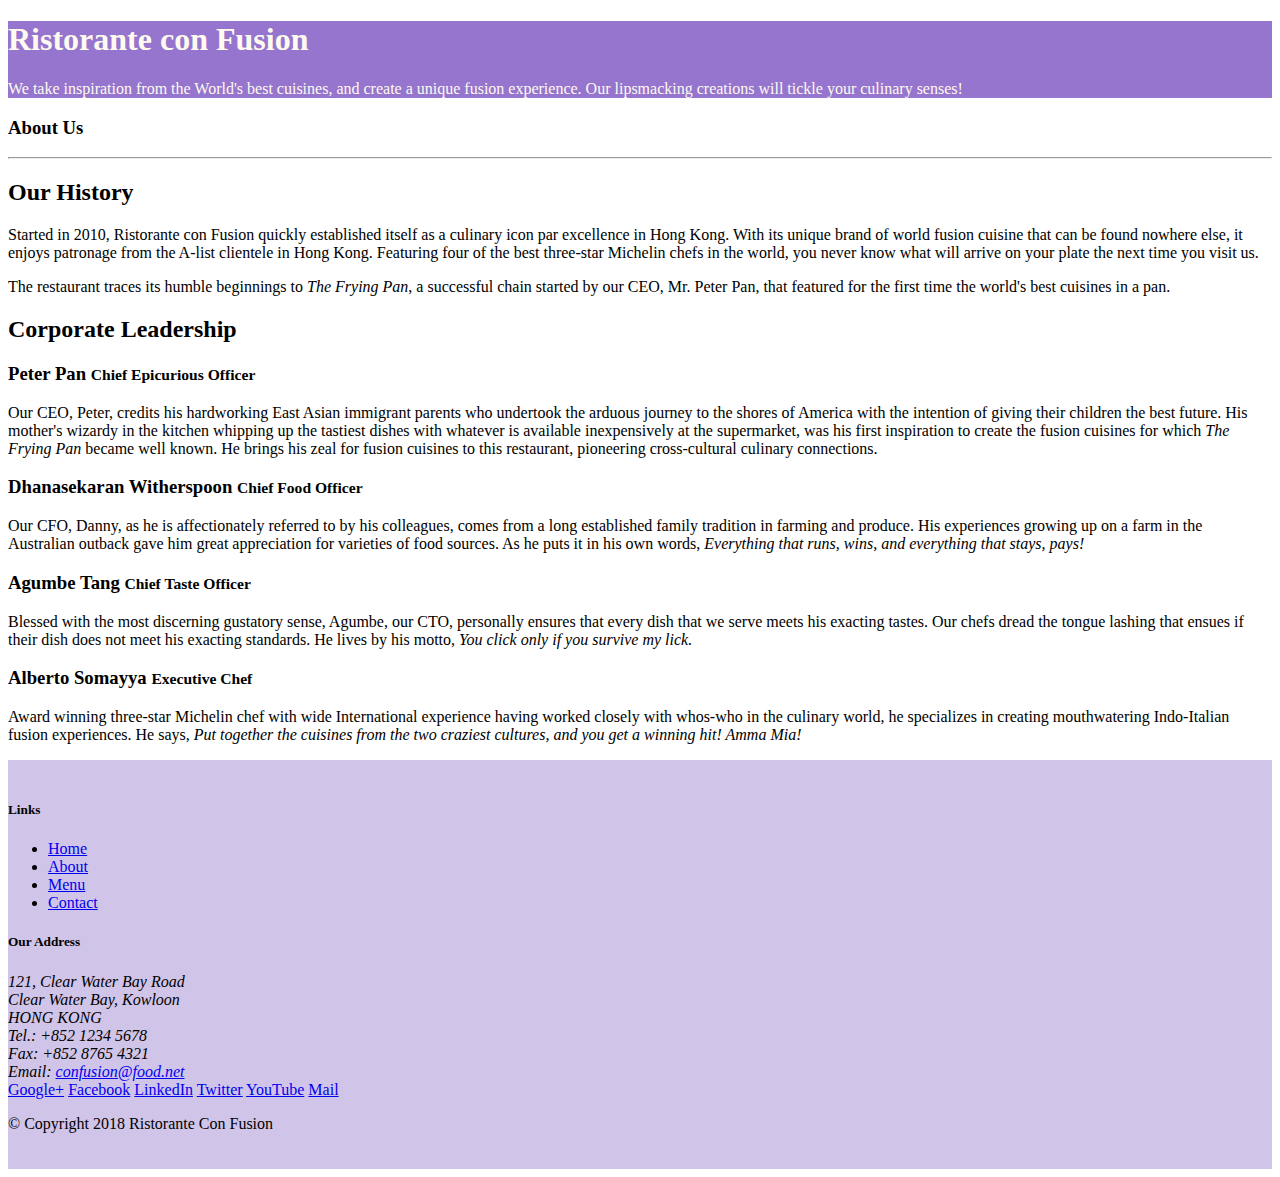
==== Bootstrap4/conFusion/aboutus.html @ 2017319c "aa" ====
<!DOCTYPE html>
<html lang="en">

<head>
     <!-- Required meta tags always come first -->
     <meta charset="utf-8">
     <meta name="viewport" content="width=device-width, initial-scale=1, shrink-to-fit=no">
     <meta http-equiv="x-ua-compatible" content="ie=edge">
 
     <!-- Bootstrap CSS -->
     <link rel="stylesheet" href="node_modules/bootstrap/dist/css/bootstrap.min.css">
     <link rel="stylesheet" href="css/styles.css">
    <title>Ristorante Con Fusion: About Us</title>

</head>

<body>

    <header class="jumbotron">
        <div class="container">
            <div class="row row-header">
                <div class="col-12 col-sm-6">
                    <h1>Ristorante con Fusion</h1>
                    <p>We take inspiration from the World's best cuisines, and create a unique fusion experience. Our lipsmacking creations will tickle your culinary senses!</p>
                </div>
                <div class="col-12 col-sm">
                </div>
            </div>
        </div>
    </header>

    <div class="container">
        <div>
            <div>
               <h3>About Us</h3>
               <hr>
            </div>
        </div>

        <div class="row">
            <div class="col-12 col-sm-6">
                <h2>Our History</h2>
                <p>Started in 2010, Ristorante con Fusion quickly established itself as a culinary icon par excellence in Hong Kong. With its unique brand of world fusion cuisine that can be found nowhere else, it enjoys patronage from the A-list clientele in Hong Kong.  Featuring four of the best three-star Michelin chefs in the world, you never know what will arrive on your plate the next time you visit us.</p>
                <p>The restaurant traces its humble beginnings to <em>The Frying Pan</em>, a successful chain started by our CEO, Mr. Peter Pan, that featured for the first time the world's best cuisines in a pan.</p>
            </div>
            <div>
            </div>
        </div>


        <div >
            <div >
                <h2>Corporate Leadership</h2>
                <h3>Peter Pan <small>Chief Epicurious Officer</small></h3>
                <p class="d-none d-sm-block">Our CEO, Peter, credits his hardworking East Asian immigrant parents who undertook the arduous journey to the shores of America with the intention of giving their children the best future. His mother's wizardy in the kitchen whipping up the tastiest dishes with whatever is available inexpensively at the supermarket, was his first inspiration to create the fusion cuisines for which <em>The Frying Pan</em> became well known. He brings his zeal for fusion cuisines to this restaurant, pioneering cross-cultural culinary connections.</p>
                <h3>Dhanasekaran Witherspoon <small>Chief Food Officer</small></h3>
                <p class="d-none d-sm-block">Our CFO, Danny, as he is affectionately referred to by his colleagues, comes from a long established family tradition in farming and produce. His experiences growing up on a farm in the Australian outback gave him great appreciation for varieties of food sources. As he puts it in his own words, <em>Everything that runs, wins, and everything that stays, pays!</em></p>
                <h3>Agumbe Tang <small>Chief Taste Officer</small></h3>
                <p class="d-none d-sm-block">Blessed with the most discerning gustatory sense, Agumbe, our CTO, personally ensures that every dish that we serve meets his exacting tastes. Our chefs dread the tongue lashing that ensues if their dish does not meet his exacting standards. He lives by his motto, <em>You click only if you survive my lick.</em></p>
                <h3>Alberto Somayya <small>Executive Chef</small></h3>
                <p class="d-none d-sm-block">Award winning three-star Michelin chef with wide International experience having worked closely with whos-who in the culinary world, he specializes in creating mouthwatering Indo-Italian fusion experiences. He says, <em>Put together the cuisines from the two craziest cultures, and you get a winning hit! Amma Mia!</em></p>
            </div>
       </div>

    </div>

    <footer class="footer">
        <div class="container">
            <div class="row">             
                <div class="col-4 offset-1 col-sm-2">
                    <h5>Links</h5>
                    <ul class="list-unstyled">
                        <li><a href="#">Home</a></li>
                        <li><a href="#">About</a></li>
                        <li><a href="#">Menu</a></li>
                        <li><a href="#">Contact</a></li>
                    </ul>
                </div>
                <div class="col-7 col-sm-5">
                    <h5>Our Address</h5>
                    <address>
		              121, Clear Water Bay Road<br>
		              Clear Water Bay, Kowloon<br>
		              HONG KONG<br>
		              Tel.: +852 1234 5678<br>
		              Fax: +852 8765 4321<br>
		              Email: <a href="mailto:confusion@food.net">confusion@food.net</a>
		           </address>
                </div>
                <div class="col-12 col-sm-4 align-self-center">
                    <div class="text-center">
                        <a href="http://google.com/+">Google+</a>
                        <a href="http://www.facebook.com/profile.php?id=">Facebook</a>
                        <a href="http://www.linkedin.com/in/">LinkedIn</a>
                        <a href="http://twitter.com/">Twitter</a>
                        <a href="http://youtube.com/">YouTube</a>
                        <a href="mailto:">Mail</a>
                    </div>
                </div>
           </div>
           <div class="row justify-content-center">             
                <div class="col-auto">
                    <p>© Copyright 2018 Ristorante Con Fusion</p>
                </div>
           </div>
        </div>
    </footer>
     <!-- jQuery first, then Popper.js, then Bootstrap JS. -->
     <script src="node_modules/jquery/dist/jquery.slim.min.js"></script>
     <script src="node_modules/popper.js/dist/umd/popper.min.js"></script>
     <script src="node_modules/bootstrap/dist/js/bootstrap.min.js"></script>
    
</body>

</html>
---- Bootstrap4/conFusion/css/styles.css ----
.row-header{
    margin: 0px auto;
    padding: 0px auto;
}

.row-content{
    margin: 0px auto;
    padding: 50px 0px 50px 0px;
    border-bottom: 1px ridge;
    min-height: 400px;
}


.footer{
    background-color: #D1C4E9;
    margin: 0px auto;
    padding: 20px 0px 20px 0px;
}

.jumbotron{
    padding: 70px 30px 70xp 30px;
    margin: 0px auto;
    background: #9575CD;
    color: floralwhite;
}

.address{
    font-size: 80%;
    margin: 0px;
    color: #0f0f0f;
}
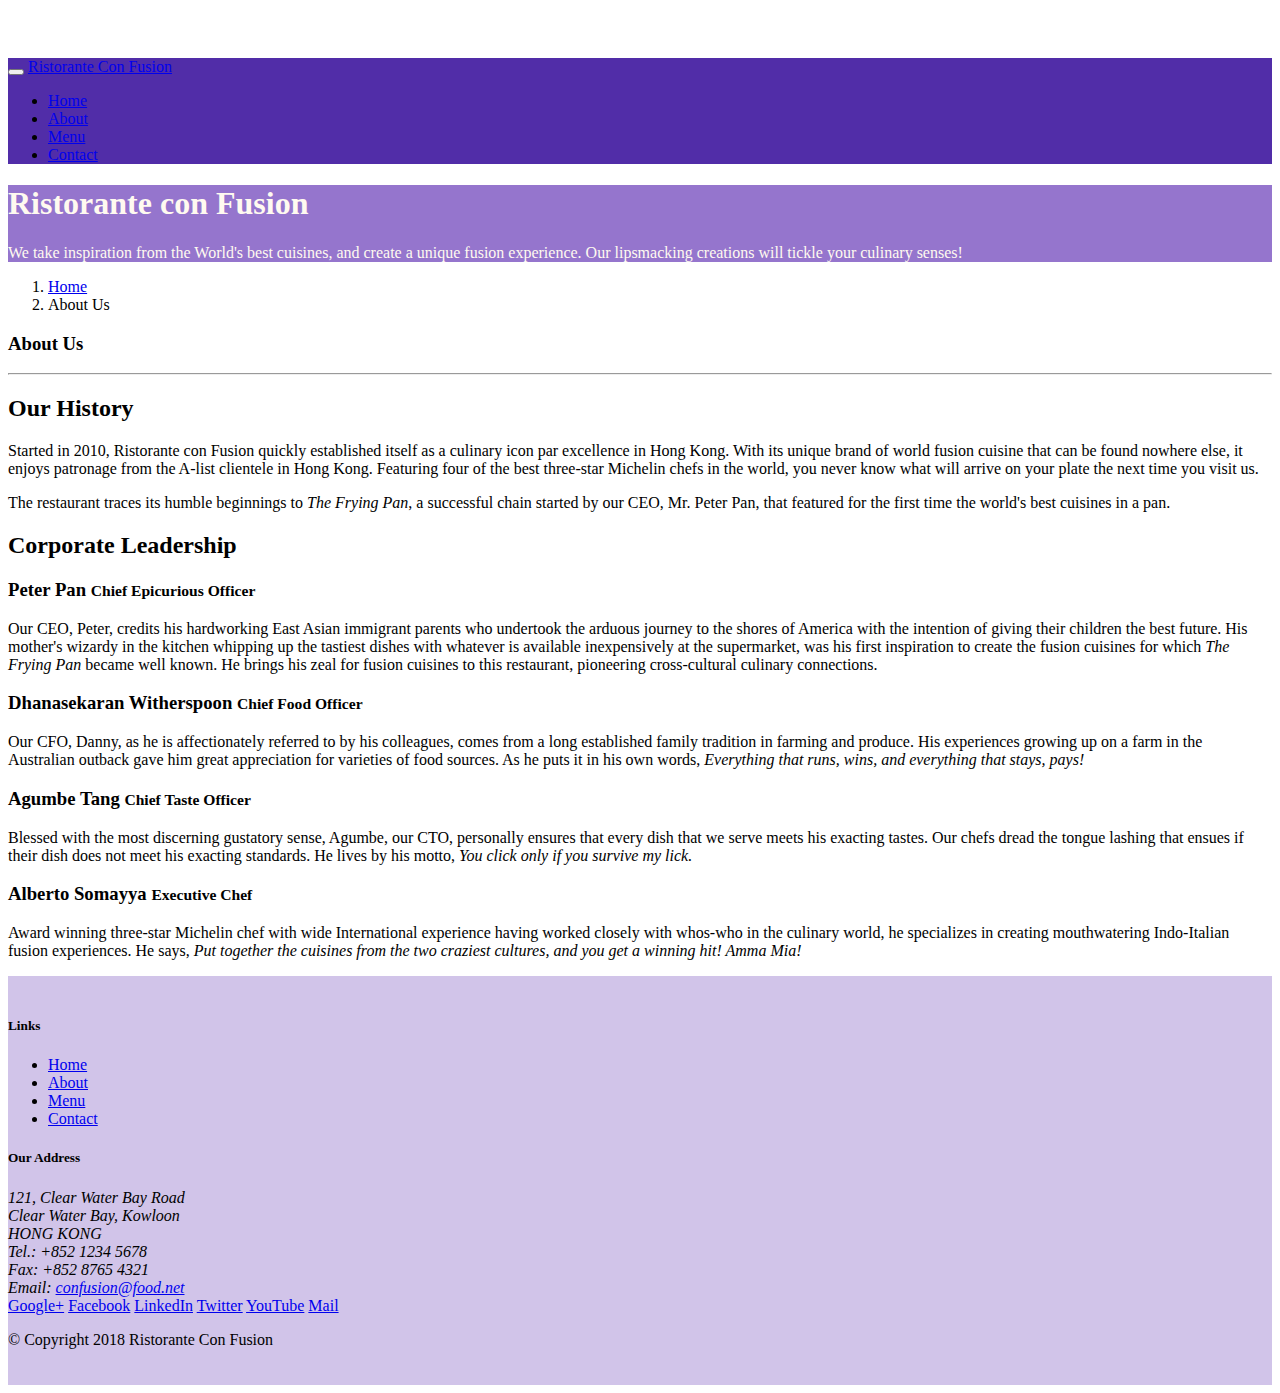
==== commit dbc1df5d: "breadcrumbsAndNavbar" ====
--- a/Bootstrap4/conFusion/aboutus.html
+++ b/Bootstrap4/conFusion/aboutus.html
@@ -15,7 +15,23 @@
 </head>
 
 <body>
-
+    <nav class="navbar navbar-dark navbar-expand-sm  fixed-top">
+        <div class="container">
+            <button class="navbar-toggler" type="button" data-toggle="collapse" data-target="#Navbar">
+                <span class="navbar-toggler-icon"></span>
+            </button>
+           <a class="navbar-brand mr-auto" href="./index.html">Ristorante Con Fusion</a>
+           
+           <div class="collapse navbar-collapse" id="Navbar">
+                <ul class="navbar-nav mr-auto " id="Navbar">
+                    <li class="nav-item "><a class="nav-link" href="./index.html">Home</a></li>
+                    <li class="nav-item active"><a class="nav-link" href="#">About</a></li>
+                    <li class="nav-item"><a class="nav-link" href="#">Menu</a></li>
+                    <li class="nav-item"><a class="nav-link" href="#">Contact</a></li>
+                </ul>
+            </div>            
+        </div>
+    </nav>
     <header class="jumbotron">
         <div class="container">
             <div class="row row-header">
@@ -30,8 +46,13 @@
     </header>
 
     <div class="container">
-        <div>
-            <div>
+        <div class="row">
+            <ol class="col-12 breadcrumb">
+                <li class="breadcrumb-item"><a href="./index.html">Home</a></li>
+                <li class="breadcrumb-item active">About Us</li>
+            </ol>
+
+            <div class="col-12">
                <h3>About Us</h3>
                <hr>
             </div>
@@ -70,7 +91,7 @@
                 <div class="col-4 offset-1 col-sm-2">
                     <h5>Links</h5>
                     <ul class="list-unstyled">
-                        <li><a href="#">Home</a></li>
+                        <li><a href="./index.html">Home</a></li>
                         <li><a href="#">About</a></li>
                         <li><a href="#">Menu</a></li>
                         <li><a href="#">Contact</a></li>
--- a/Bootstrap4/conFusion/css/styles.css
+++ b/Bootstrap4/conFusion/css/styles.css
@@ -28,4 +28,13 @@
     font-size: 80%;
     margin: 0px;
     color: #0f0f0f;
+}
+
+body{
+    padding: 50px 0px 0px 0px;
+    z-index=0;
+}
+
+.navbar-dark {
+    background-color: #512DA8;
 }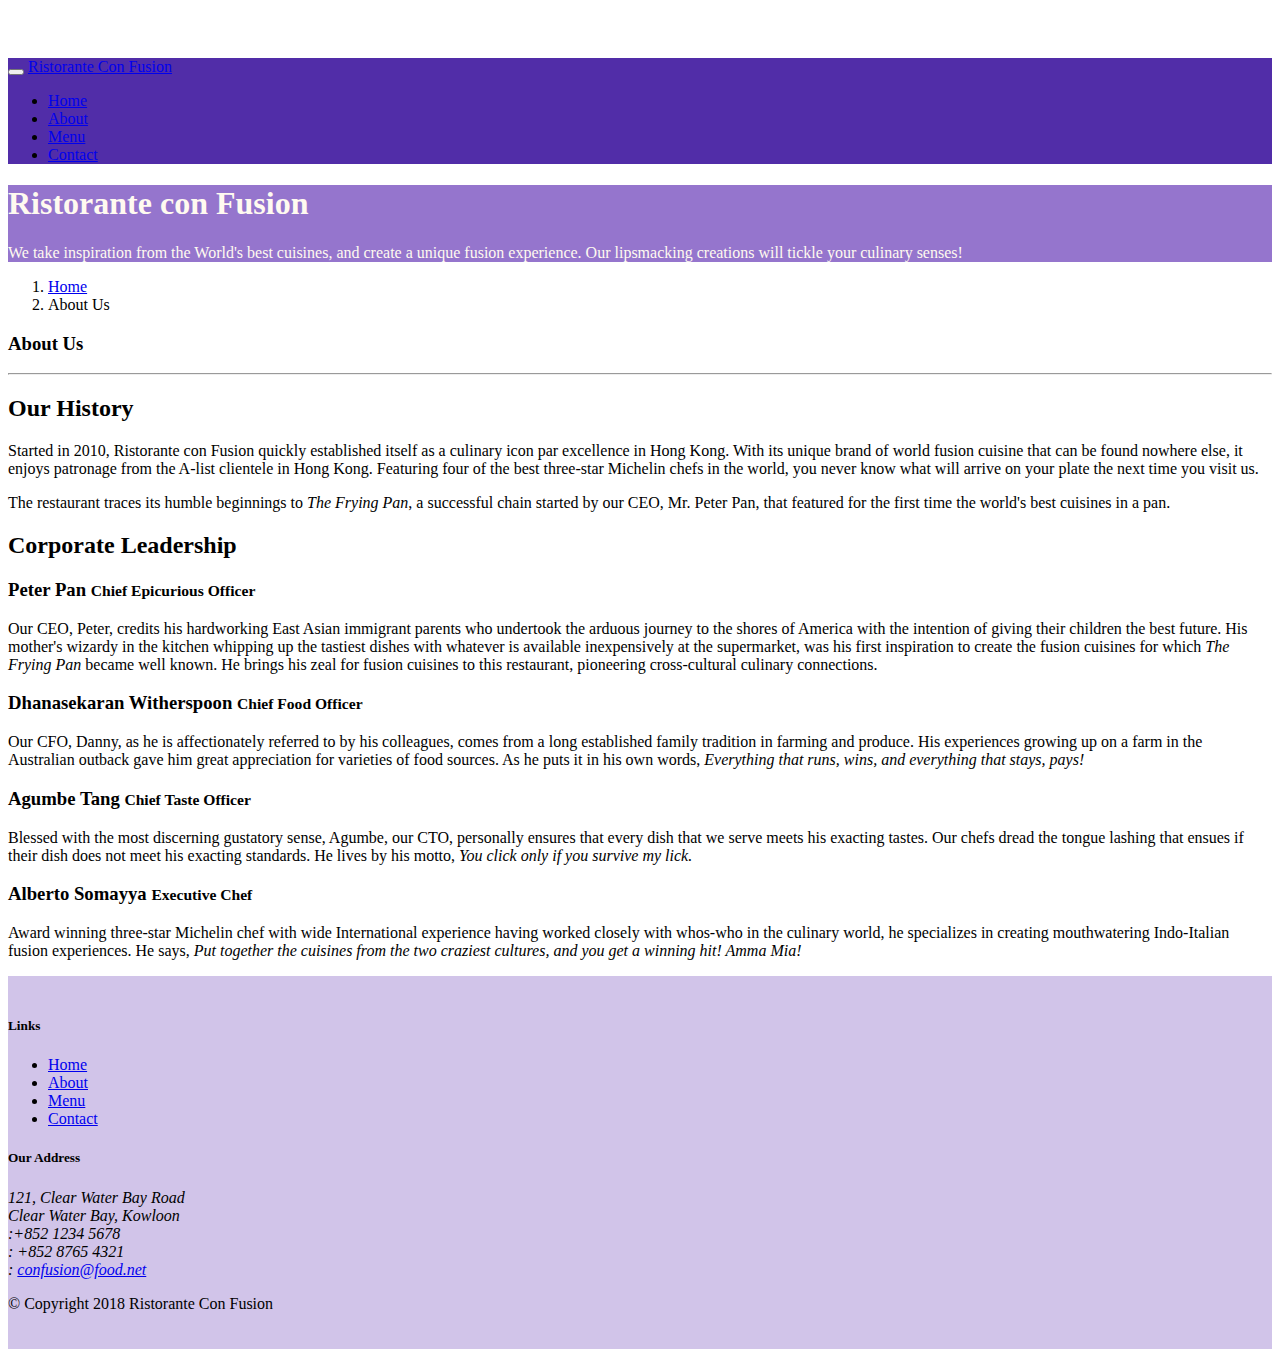
==== commit 65239645: "forms" ====
--- a/Bootstrap4/conFusion/aboutus.html
+++ b/Bootstrap4/conFusion/aboutus.html
@@ -9,6 +9,8 @@
  
      <!-- Bootstrap CSS -->
      <link rel="stylesheet" href="node_modules/bootstrap/dist/css/bootstrap.min.css">
+     <link rel="stylesheet" href="node_modules/font-awesome/css/font-awesome.min.css">
+     <link rel="stylesheet" href="node_modules/bootstrap-social/bootstrap-social.css">
      <link rel="stylesheet" href="css/styles.css">
     <title>Ristorante Con Fusion: About Us</title>
 
@@ -24,10 +26,10 @@
            
            <div class="collapse navbar-collapse" id="Navbar">
                 <ul class="navbar-nav mr-auto " id="Navbar">
-                    <li class="nav-item "><a class="nav-link" href="./index.html">Home</a></li>
-                    <li class="nav-item active"><a class="nav-link" href="#">About</a></li>
-                    <li class="nav-item"><a class="nav-link" href="#">Menu</a></li>
-                    <li class="nav-item"><a class="nav-link" href="#">Contact</a></li>
+                    <li class="nav-item"><a class="nav-link" href="./index.html"><span class="fa fa-home fa-lg"></span> Home</a></li>
+                    <li class="nav-item active"><a class="nav-link" href="#"><span class="fa fa-info fa-lg"></span> About</a></li>
+                    <li class="nav-item"><a class="nav-link" href="#"><span class="fa fa-list fa-lg"></span> Menu</a></li>
+                    <li class="nav-item"><a class="nav-link" href="./contactus.html"><span class="fa fa-address-card fa-lg"></span> Contact</a></li>
                 </ul>
             </div>            
         </div>
@@ -94,7 +96,7 @@
                         <li><a href="./index.html">Home</a></li>
                         <li><a href="#">About</a></li>
                         <li><a href="#">Menu</a></li>
-                        <li><a href="#">Contact</a></li>
+                        <li><a href="./contactus.html">Contact</a></li>
                     </ul>
                 </div>
                 <div class="col-7 col-sm-5">
@@ -102,20 +104,19 @@
                     <address>
 		              121, Clear Water Bay Road<br>
 		              Clear Water Bay, Kowloon<br>
-		              HONG KONG<br>
-		              Tel.: +852 1234 5678<br>
-		              Fax: +852 8765 4321<br>
-		              Email: <a href="mailto:confusion@food.net">confusion@food.net</a>
+                      <i class="fa fa-phone fa-lg"></i> :+852 1234 5678<br>
+		              <i class="fa fa-fax fa-lg"></i> : +852 8765 4321<br>
+		              <i class="fa fa-envelope fa-lg"></i> : <a href="mailto:confusion@food.net">confusion@food.net</a>
 		           </address>
                 </div>
                 <div class="col-12 col-sm-4 align-self-center">
                     <div class="text-center">
-                        <a href="http://google.com/+">Google+</a>
-                        <a href="http://www.facebook.com/profile.php?id=">Facebook</a>
-                        <a href="http://www.linkedin.com/in/">LinkedIn</a>
-                        <a href="http://twitter.com/">Twitter</a>
-                        <a href="http://youtube.com/">YouTube</a>
-                        <a href="mailto:">Mail</a>
+                        <a class="btn btn-social-icon btn-google" href="http://google.com/+"><i class="fa fa-google-plus"></i></a>
+                        <a class="btn btn-social-icon btn-facebook" href="http://www.facebook.com/profile.php?id="><i class="fa fa-facebook"></i></a>
+                        <a class="btn btn-social-icon btn-linkedin" href="http://www.linkedin.com/in/"><i class="fa fa-linkedin"></i></a>
+                        <a class="btn btn-social-icon btn-twitter" href="http://twitter.com/"><i class="fa fa-twitter"></i></a>
+                        <a class="btn btn-social-icon btn-google" href="http://youtube.com/"><i class="fa fa-youtube"></i></a>
+                        <a class="btn btn-social-icon" href="mailto:"><i class="fa fa-envelope-o"></i></a>
                     </div>
                 </div>
            </div>
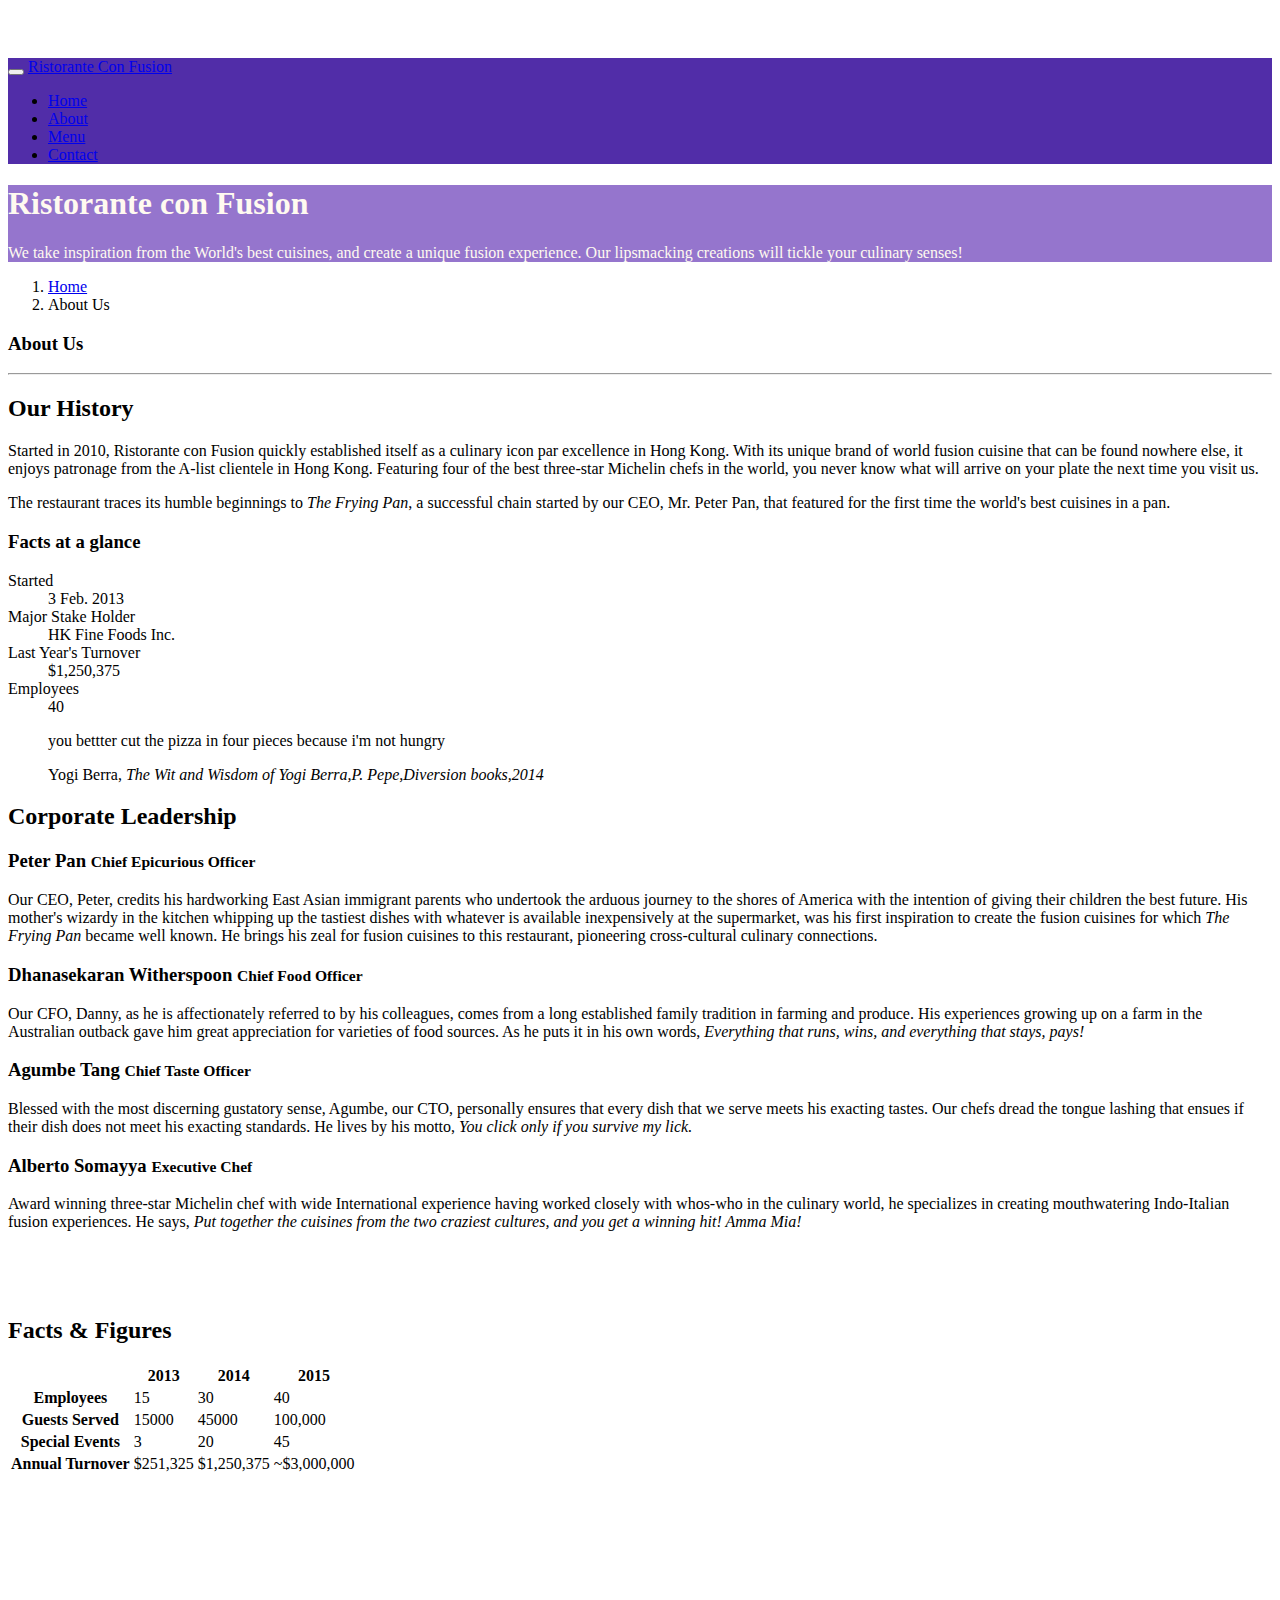
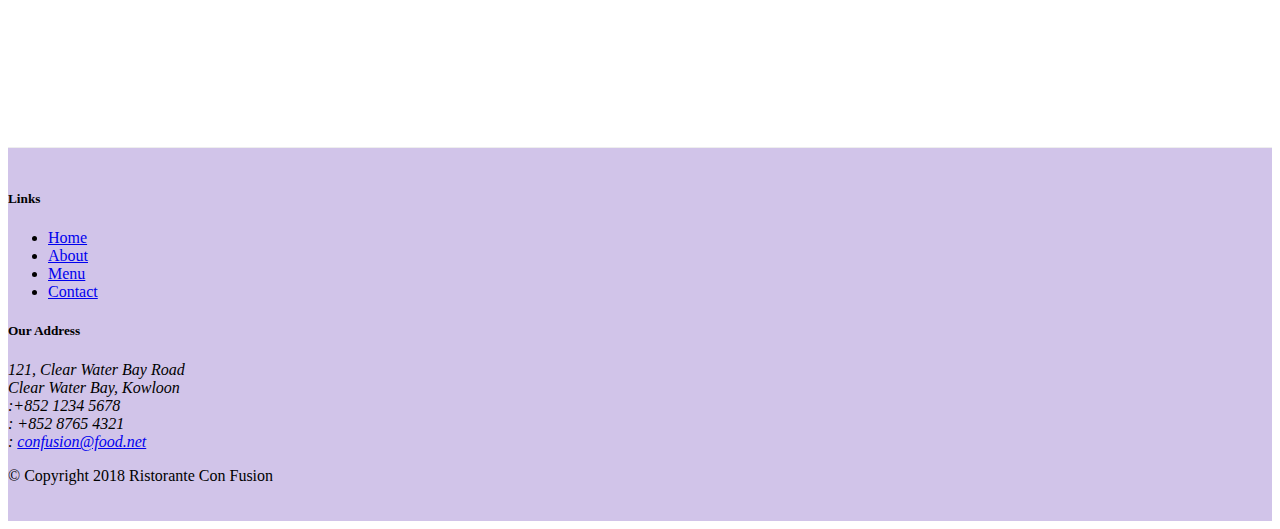
==== commit 55247598: "tables and cards" ====
--- a/Bootstrap4/conFusion/aboutus.html
+++ b/Bootstrap4/conFusion/aboutus.html
@@ -66,7 +66,34 @@
                 <p>Started in 2010, Ristorante con Fusion quickly established itself as a culinary icon par excellence in Hong Kong. With its unique brand of world fusion cuisine that can be found nowhere else, it enjoys patronage from the A-list clientele in Hong Kong.  Featuring four of the best three-star Michelin chefs in the world, you never know what will arrive on your plate the next time you visit us.</p>
                 <p>The restaurant traces its humble beginnings to <em>The Frying Pan</em>, a successful chain started by our CEO, Mr. Peter Pan, that featured for the first time the world's best cuisines in a pan.</p>
             </div>
-            <div>
+            <div class="col-sm">
+                <div class="card">
+                    <h3 class="card-header bg-primary text-white">
+                        Facts at a glance
+                    </h3>
+                    <div class="card-body">
+                        <dl class="row">
+                            <dt class="col-6">Started</dt>
+                            <dd class="col-6">3 Feb. 2013</dd>
+                            <dt class="col-6">Major Stake Holder</dt>
+                            <dd class="col-6">HK Fine Foods Inc.</dd>
+                            <dt class="col-6">Last Year's Turnover</dt>
+                            <dd class="col-6">$1,250,375</dd>
+                            <dt class="col-6">Employees</dt>
+                            <dd class="col-6">40</dd>
+                        </dl>
+                    </div>
+                </div>
+            </div>
+            <div class="col-12">
+                <div class="card card-body bg-light">
+                    <blockquote class="blockquote">
+                        <p class="mb-0">you bettter cut the pizza in four pieces because i'm not hungry</p>
+                        <footer class="blockquote-footer">Yogi Berra,
+                            <cite title="Source Title">The Wit and Wisdom of Yogi Berra,P. Pepe,Diversion books,2014</cite>
+                        </footer>
+                    </blockquote>
+                </div>
             </div>
         </div>
 
@@ -84,7 +111,50 @@
                 <p class="d-none d-sm-block">Award winning three-star Michelin chef with wide International experience having worked closely with whos-who in the culinary world, he specializes in creating mouthwatering Indo-Italian fusion experiences. He says, <em>Put together the cuisines from the two craziest cultures, and you get a winning hit! Amma Mia!</em></p>
             </div>
        </div>
-
+       <div class="row row-content">
+           <div class="col-12 col-sm-9">
+               <h2>Facts &amp; Figures</h2>
+               <div class="table-responsive">
+                <table class="table table-striped">
+                    <thead class="thead-dark">
+                        <tr>
+                            <th>&nbsp;</th>
+                            <th>2013</th>
+                            <th>2014</th>
+                            <th>2015</th>
+                        </tr>
+                    </thead>
+                    <tbody>
+                        <tr>
+                            <th>Employees</th>
+                            <td>15</td>
+                            <td>30</td>
+                            <td>40</td>
+                        </tr>
+                        <tr>
+                            <th>Guests Served</th>
+                            <td>15000</td>
+                            <td>45000</td>
+                            <td>100,000</td>
+                        </tr>
+                        <tr>
+                            <th>Special Events</th>
+                            <td>3</td>
+                            <td>20</td>
+                            <td>45</td>
+                        </tr>
+                        <tr>
+                            <th>Annual Turnover</th>
+                            <td>$251,325</td>
+                            <td>$1,250,375</td>
+                            <td>~$3,000,000</td>
+                        </tr>
+                    </tbody>
+                </table>
+            </div>
+           </div>
+           <div class="col-12 col-sm-3"></div>
+       </div>
     </div>
 
     <footer class="footer">
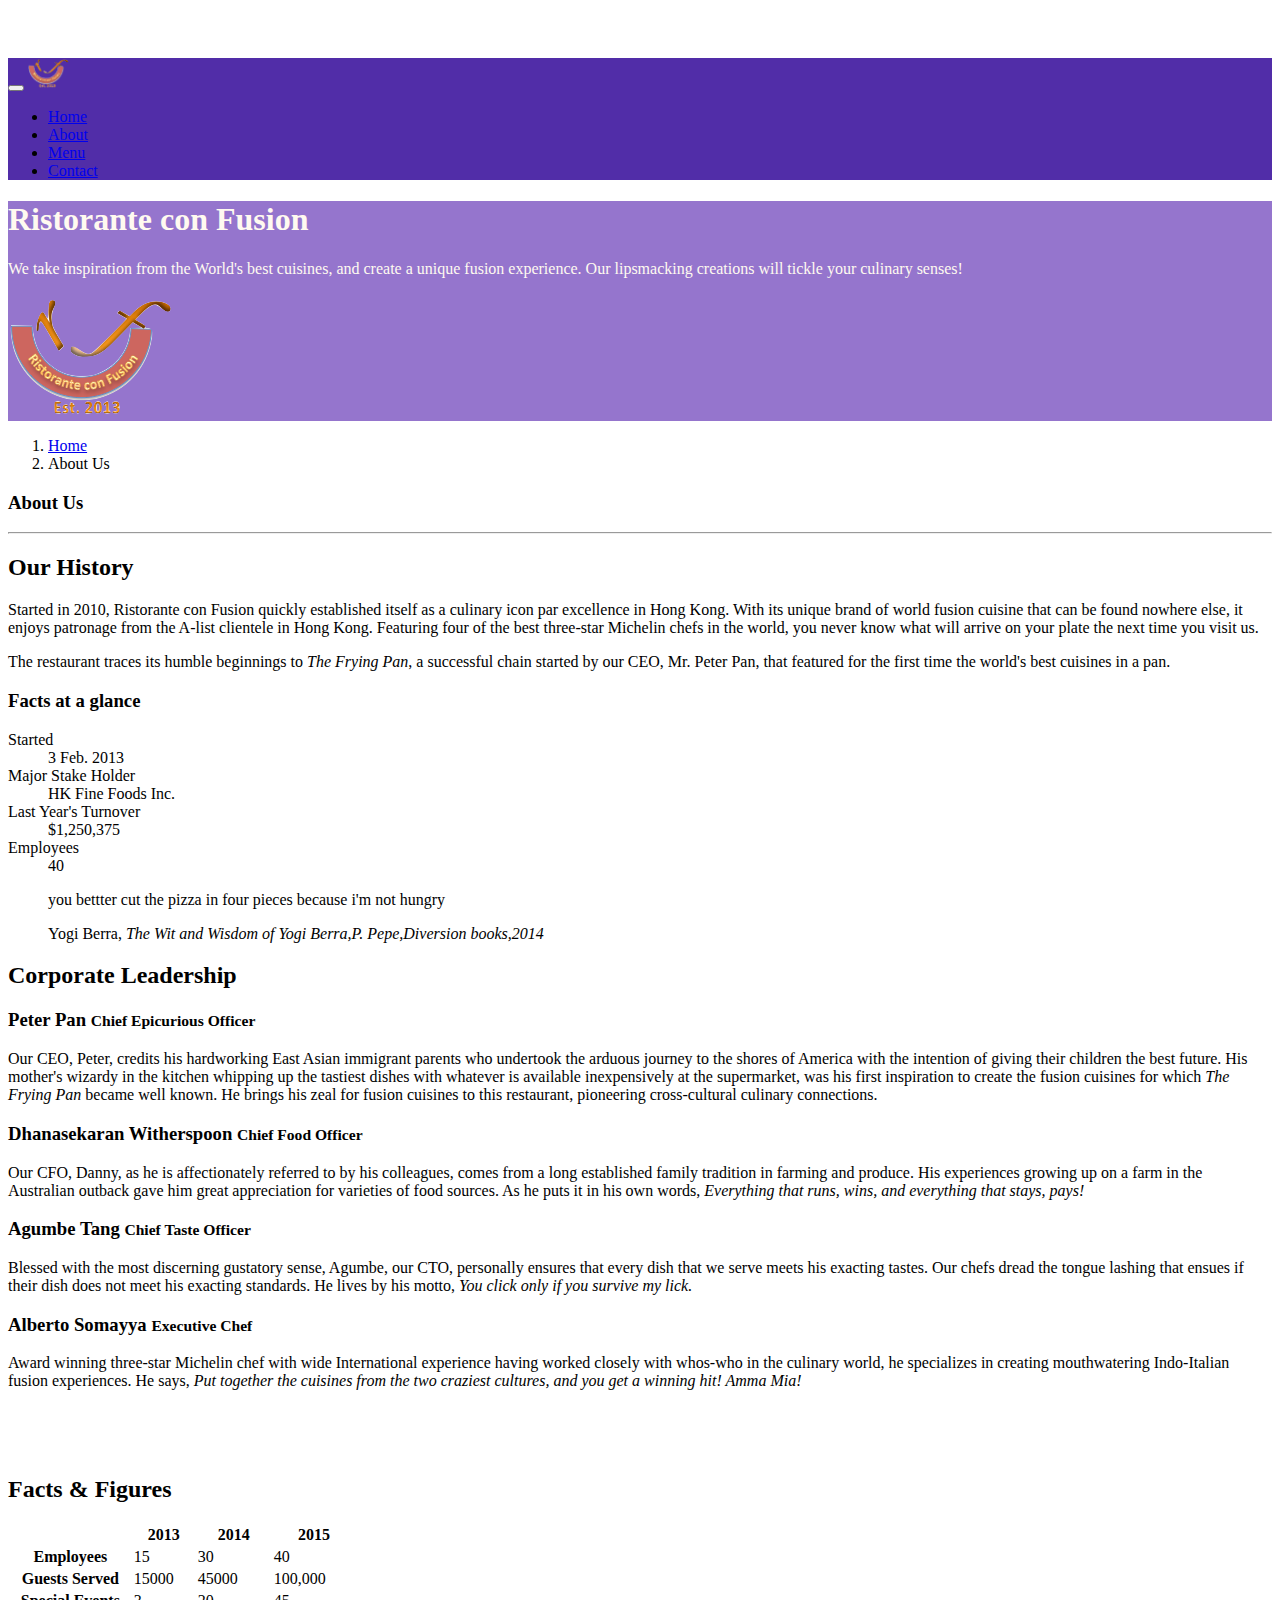
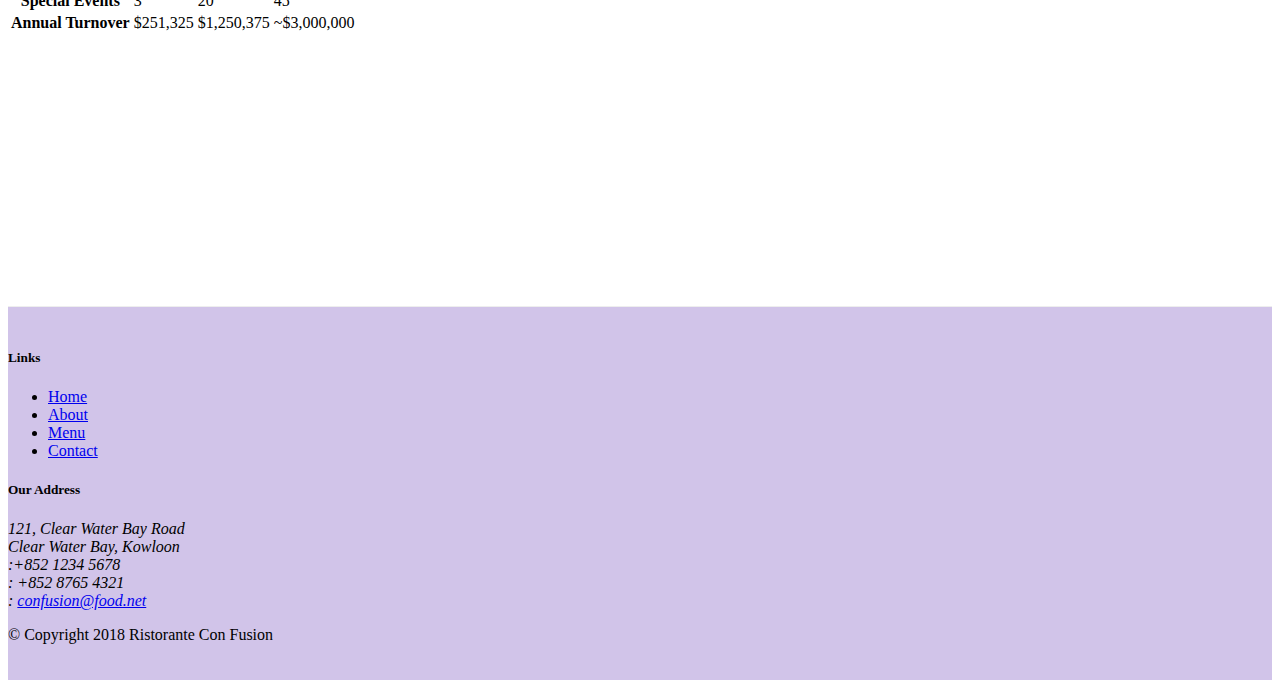
==== commit f6539cbd: "media" ====
--- a/Bootstrap4/conFusion/aboutus.html
+++ b/Bootstrap4/conFusion/aboutus.html
@@ -22,7 +22,7 @@
             <button class="navbar-toggler" type="button" data-toggle="collapse" data-target="#Navbar">
                 <span class="navbar-toggler-icon"></span>
             </button>
-           <a class="navbar-brand mr-auto" href="./index.html">Ristorante Con Fusion</a>
+           <a class="navbar-brand mr-auto" href="./index.html"><img src="img/logo.png" height="30" width="41"></a>
            
            <div class="collapse navbar-collapse" id="Navbar">
                 <ul class="navbar-nav mr-auto " id="Navbar">
@@ -41,7 +41,8 @@
                     <h1>Ristorante con Fusion</h1>
                     <p>We take inspiration from the World's best cuisines, and create a unique fusion experience. Our lipsmacking creations will tickle your culinary senses!</p>
                 </div>
-                <div class="col-12 col-sm">
+                <div class="col-12 col-sm align-self-center">
+                    <img src="img/logo.png" class="img-fluid">
                 </div>
             </div>
         </div>
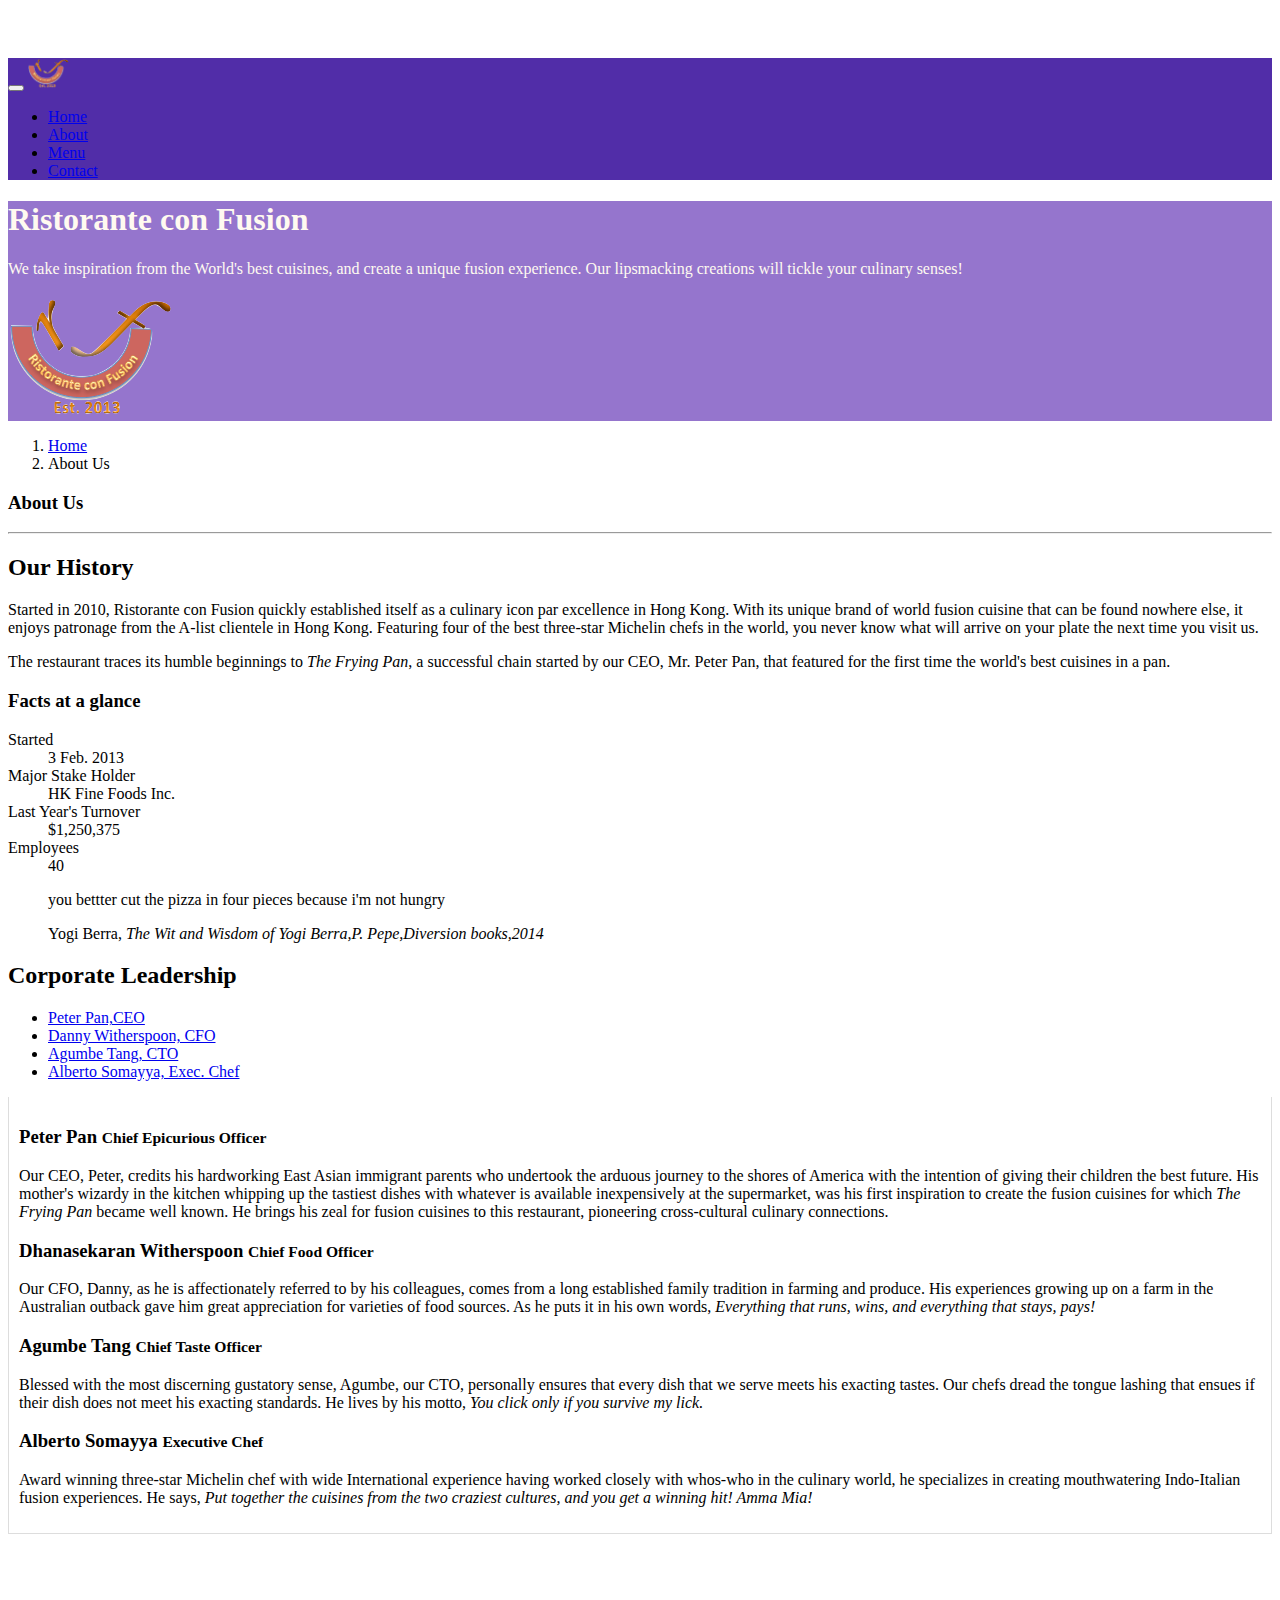
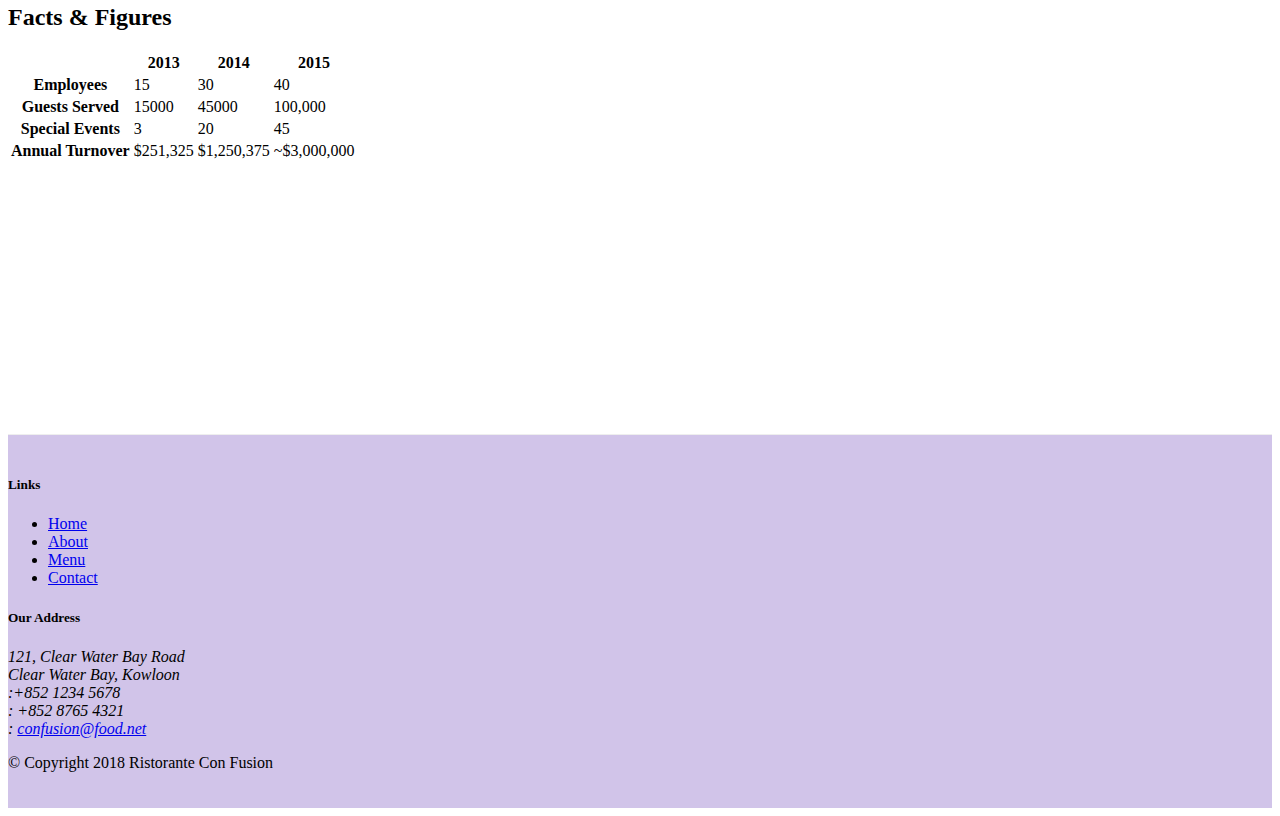
==== commit 8fe7ef07: "tabs" ====
--- a/Bootstrap4/conFusion/aboutus.html
+++ b/Bootstrap4/conFusion/aboutus.html
@@ -102,14 +102,45 @@
         <div >
             <div >
                 <h2>Corporate Leadership</h2>
-                <h3>Peter Pan <small>Chief Epicurious Officer</small></h3>
-                <p class="d-none d-sm-block">Our CEO, Peter, credits his hardworking East Asian immigrant parents who undertook the arduous journey to the shores of America with the intention of giving their children the best future. His mother's wizardy in the kitchen whipping up the tastiest dishes with whatever is available inexpensively at the supermarket, was his first inspiration to create the fusion cuisines for which <em>The Frying Pan</em> became well known. He brings his zeal for fusion cuisines to this restaurant, pioneering cross-cultural culinary connections.</p>
-                <h3>Dhanasekaran Witherspoon <small>Chief Food Officer</small></h3>
-                <p class="d-none d-sm-block">Our CFO, Danny, as he is affectionately referred to by his colleagues, comes from a long established family tradition in farming and produce. His experiences growing up on a farm in the Australian outback gave him great appreciation for varieties of food sources. As he puts it in his own words, <em>Everything that runs, wins, and everything that stays, pays!</em></p>
-                <h3>Agumbe Tang <small>Chief Taste Officer</small></h3>
-                <p class="d-none d-sm-block">Blessed with the most discerning gustatory sense, Agumbe, our CTO, personally ensures that every dish that we serve meets his exacting tastes. Our chefs dread the tongue lashing that ensues if their dish does not meet his exacting standards. He lives by his motto, <em>You click only if you survive my lick.</em></p>
-                <h3>Alberto Somayya <small>Executive Chef</small></h3>
-                <p class="d-none d-sm-block">Award winning three-star Michelin chef with wide International experience having worked closely with whos-who in the culinary world, he specializes in creating mouthwatering Indo-Italian fusion experiences. He says, <em>Put together the cuisines from the two craziest cultures, and you get a winning hit! Amma Mia!</em></p>
+
+                <ul class="nav nav-tabs">
+                    <li class="nav-item">
+                        <a href="#peter" class="nav-link active" role="tab" 
+                        data-toggle="tab">Peter Pan,CEO</a>
+                    </li>
+                    <li class="nav-item">
+                        <a class="nav-link" href="#danny" role="tab"
+                          data-toggle="tab">Danny Witherspoon, CFO</a>
+                      </li>
+                      <li class="nav-item">
+                        <a class="nav-link" href="#agumbe"role="tab"
+                          data-toggle="tab">Agumbe Tang, CTO</a>
+                      </li>
+                      <li class="nav-item">
+                        <a class="nav-link" href="#alberto" role="tab"
+                          data-toggle="tab">Alberto Somayya, Exec. Chef</a>
+                      </li>
+                </ul>
+
+                <div class="tab-content">
+                    <div role="tabpanel" class="tab-pane fade show active" id="peter">
+                        <h3>Peter Pan <small>Chief Epicurious Officer</small></h3>
+                        <p class="d-none d-sm-block">Our CEO, Peter, credits his hardworking East Asian immigrant parents who undertook the arduous journey to the shores of America with the intention of giving their children the best future. His mother's wizardy in the kitchen whipping up the tastiest dishes with whatever is available inexpensively at the supermarket, was his first inspiration to create the fusion cuisines for which <em>The Frying Pan</em> became well known. He brings his zeal for fusion cuisines to this restaurant, pioneering cross-cultural culinary connections.</p>
+                    </div>
+                    <div role="tabpanel" class="tab-pane fade" id="danny">
+                        <h3>Dhanasekaran Witherspoon <small>Chief Food Officer</small></h3>
+                        <p class="d-none d-sm-block">Our CFO, Danny, as he is affectionately referred to by his colleagues, comes from a long established family tradition in farming and produce. His experiences growing up on a farm in the Australian outback gave him great appreciation for varieties of food sources. As he puts it in his own words, <em>Everything that runs, wins, and everything that stays, pays!</em></p>
+                    </div>
+                    <div role="tabpanel" class="tab-pane fade" id="agumbe">
+                        <h3>Agumbe Tang <small>Chief Taste Officer</small></h3>
+                        <p class="d-none d-sm-block">Blessed with the most discerning gustatory sense, Agumbe, our CTO, personally ensures that every dish that we serve meets his exacting tastes. Our chefs dread the tongue lashing that ensues if their dish does not meet his exacting standards. He lives by his motto, <em>You click only if you survive my lick.</em></p>
+                    </div>
+                    <div role="tabpanel" class="tab-pane fade" id="alberto">
+                        <h3>Alberto Somayya <small>Executive Chef</small></h3>
+                        <p class="d-none d-sm-block">Award winning three-star Michelin chef with wide International experience having worked closely with whos-who in the culinary world, he specializes in creating mouthwatering Indo-Italian fusion experiences. He says, <em>Put together the cuisines from the two craziest cultures, and you get a winning hit! Amma Mia!</em></p>
+                    </div>
+                </div>
+                
             </div>
        </div>
        <div class="row row-content">
--- a/Bootstrap4/conFusion/css/styles.css
+++ b/Bootstrap4/conFusion/css/styles.css
@@ -37,4 +37,11 @@
 
 .navbar-dark {
     background-color: #512DA8;
+}
+
+.tab-content {
+    border-left: 1px solid #ddd;
+    border-right: 1px solid #ddd;
+    border-bottom: 1px solid #ddd;
+    padding: 10px;
 }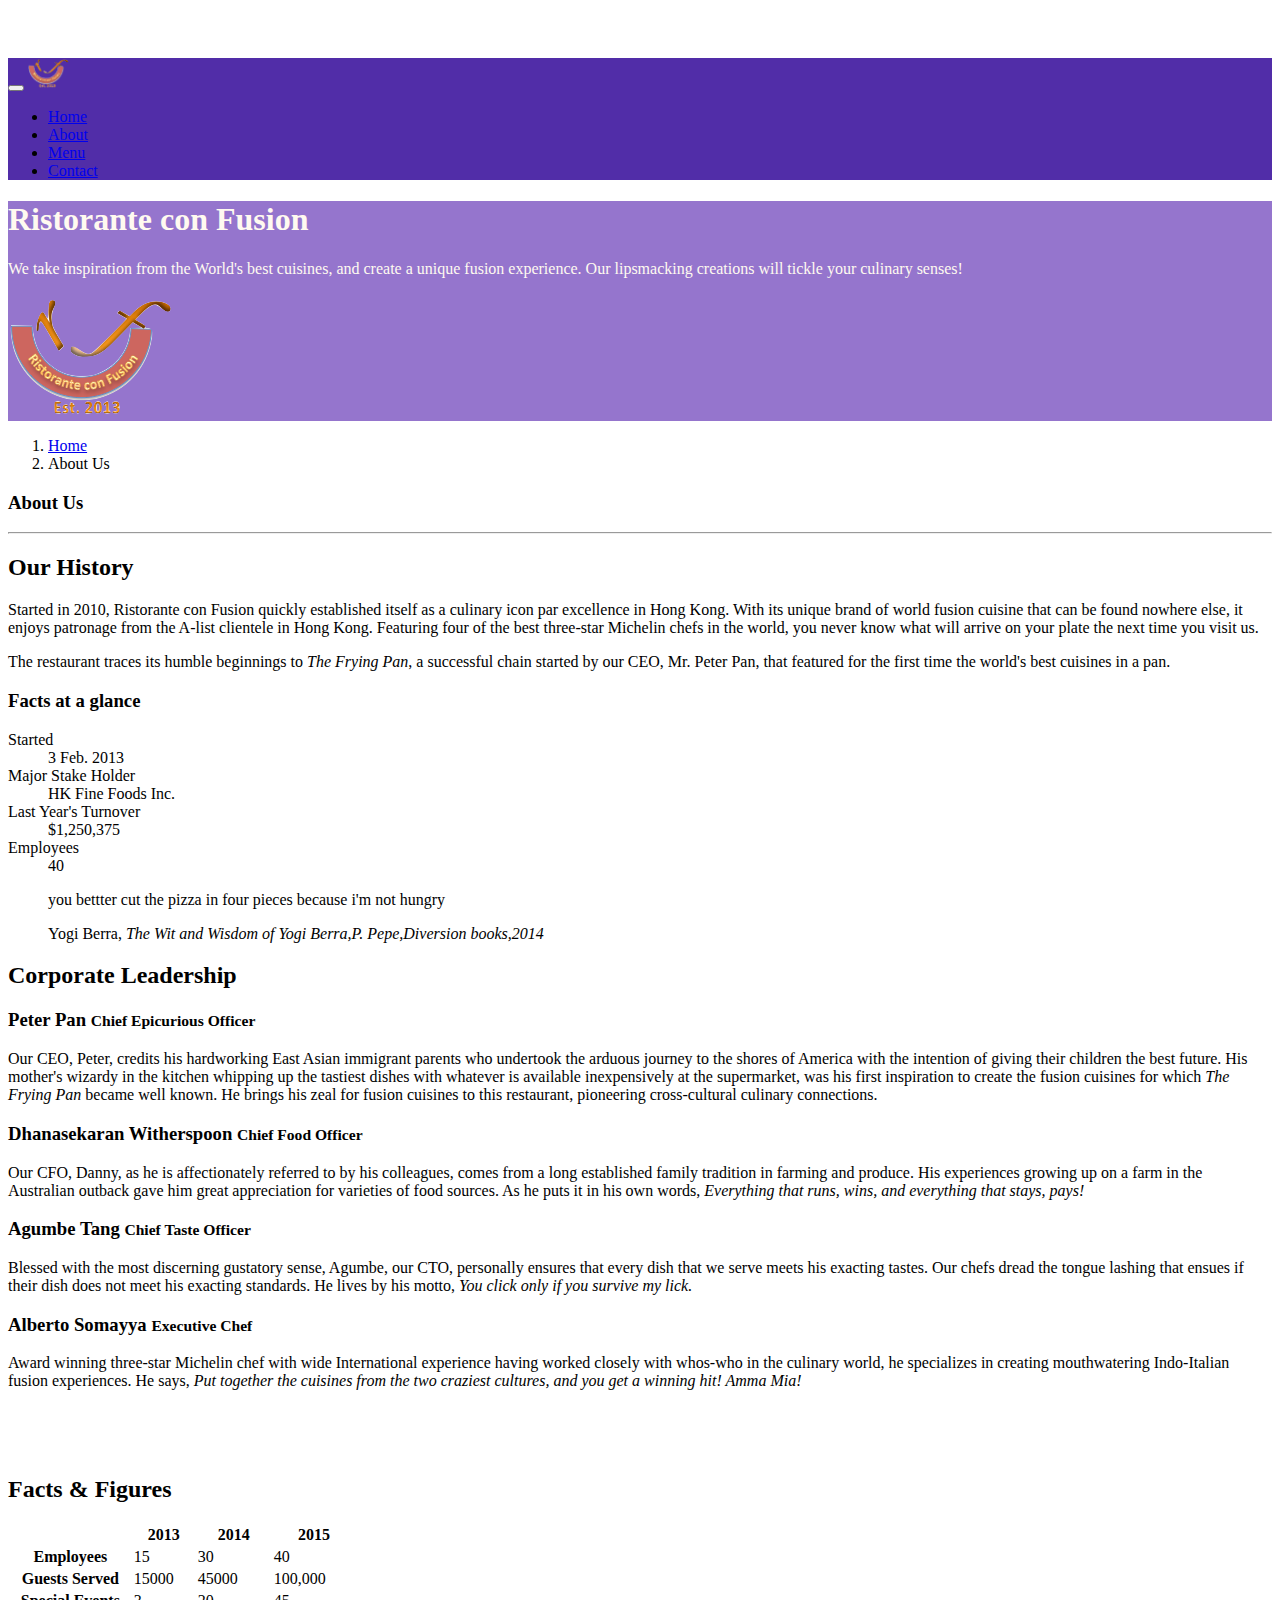
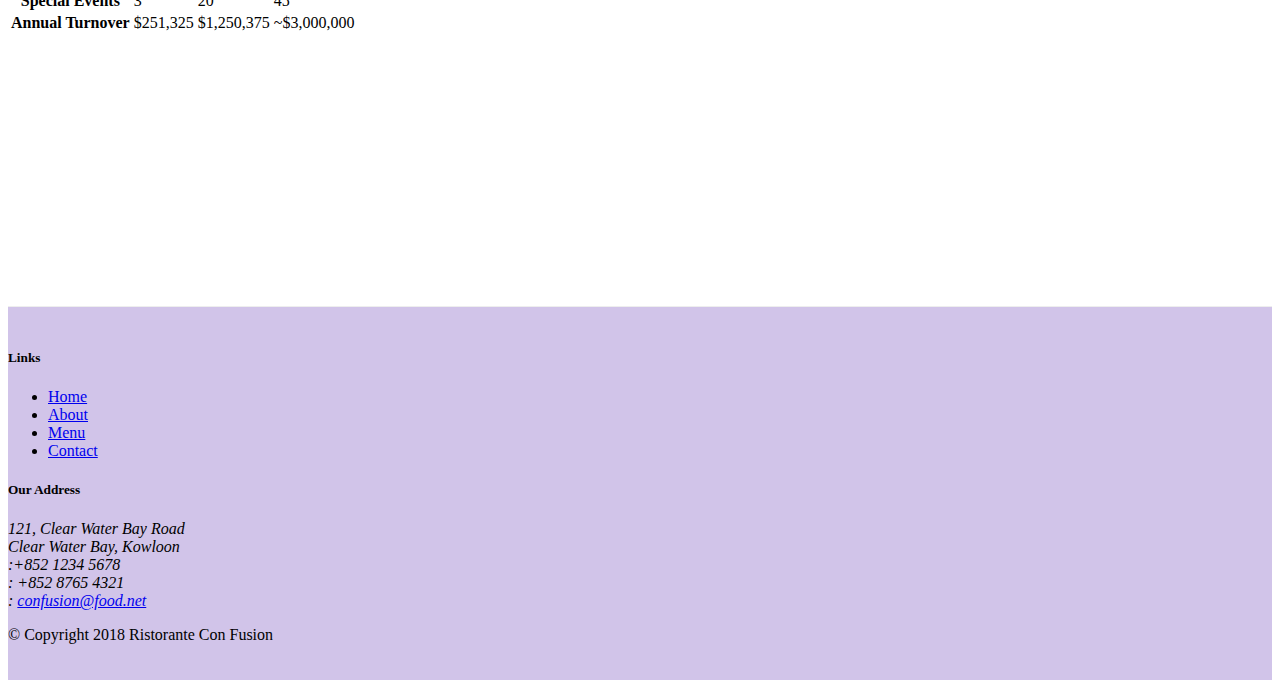
==== commit db6c96da: "tooltips&modals" ====
--- a/Bootstrap4/conFusion/aboutus.html
+++ b/Bootstrap4/conFusion/aboutus.html
@@ -103,40 +103,62 @@
             <div >
                 <h2>Corporate Leadership</h2>
 
-                <ul class="nav nav-tabs">
-                    <li class="nav-item">
-                        <a href="#peter" class="nav-link active" role="tab" 
-                        data-toggle="tab">Peter Pan,CEO</a>
-                    </li>
-                    <li class="nav-item">
-                        <a class="nav-link" href="#danny" role="tab"
-                          data-toggle="tab">Danny Witherspoon, CFO</a>
-                      </li>
-                      <li class="nav-item">
-                        <a class="nav-link" href="#agumbe"role="tab"
-                          data-toggle="tab">Agumbe Tang, CTO</a>
-                      </li>
-                      <li class="nav-item">
-                        <a class="nav-link" href="#alberto" role="tab"
-                          data-toggle="tab">Alberto Somayya, Exec. Chef</a>
-                      </li>
-                </ul>
-
-                <div class="tab-content">
-                    <div role="tabpanel" class="tab-pane fade show active" id="peter">
-                        <h3>Peter Pan <small>Chief Epicurious Officer</small></h3>
-                        <p class="d-none d-sm-block">Our CEO, Peter, credits his hardworking East Asian immigrant parents who undertook the arduous journey to the shores of America with the intention of giving their children the best future. His mother's wizardy in the kitchen whipping up the tastiest dishes with whatever is available inexpensively at the supermarket, was his first inspiration to create the fusion cuisines for which <em>The Frying Pan</em> became well known. He brings his zeal for fusion cuisines to this restaurant, pioneering cross-cultural culinary connections.</p>
-                    </div>
-                    <div role="tabpanel" class="tab-pane fade" id="danny">
-                        <h3>Dhanasekaran Witherspoon <small>Chief Food Officer</small></h3>
-                        <p class="d-none d-sm-block">Our CFO, Danny, as he is affectionately referred to by his colleagues, comes from a long established family tradition in farming and produce. His experiences growing up on a farm in the Australian outback gave him great appreciation for varieties of food sources. As he puts it in his own words, <em>Everything that runs, wins, and everything that stays, pays!</em></p>
-                    </div>
-                    <div role="tabpanel" class="tab-pane fade" id="agumbe">
-                        <h3>Agumbe Tang <small>Chief Taste Officer</small></h3>
-                        <p class="d-none d-sm-block">Blessed with the most discerning gustatory sense, Agumbe, our CTO, personally ensures that every dish that we serve meets his exacting tastes. Our chefs dread the tongue lashing that ensues if their dish does not meet his exacting standards. He lives by his motto, <em>You click only if you survive my lick.</em></p>
-                    </div>
-                    <div role="tabpanel" class="tab-pane fade" id="alberto">
-                        <h3>Alberto Somayya <small>Executive Chef</small></h3>
+               
+
+                <div id="accordion">
+                    <div class="card">
+                        <div class="card-header" role="tab" id="peterhead">
+                            <h3 class="mb-0">
+                                <a data-toggle="collapse" data-target="#peter">
+                                   Peter Pan <small>Chief Epicurious Officer</small></h3>
+                                </a>
+                        </div>
+                        <div  class="collapse show" id="peter" data-parent="#accordion">
+                            <div class="card-body">
+                                <p class="d-none d-sm-block">Our CEO, Peter, credits his hardworking East Asian immigrant parents who undertook the arduous journey to the shores of America with the intention of giving their children the best future. His mother's wizardy in the kitchen whipping up the tastiest dishes with whatever is available inexpensively at the supermarket, was his first inspiration to create the fusion cuisines for which <em>The Frying Pan</em> became well known. He brings his zeal for fusion cuisines to this restaurant, pioneering cross-cultural culinary connections.</p>
+                            </div>
+                            
+                        </div>
+                    </div>
+                    <div class="card">
+                        <div class="card-header" role="tab" id="dannyhead">
+                            <h3 class="mb-0">
+                                <a class="collapsed" data-toggle="collapse" data-target="#danny"> 
+                                    Dhanasekaran Witherspoon <small>Chief Food Officer</small></h3>
+                                </a>
+                        </div>
+                    
+                        <div class="collapse" id="danny" data-parent="#accordion">
+                            <div class="card-body">
+                                <p class="d-none d-sm-block">Our CFO, Danny, as he is affectionately referred to by his colleagues, comes from a long established family tradition in farming and produce. His experiences growing up on a farm in the Australian outback gave him great appreciation for varieties of food sources. As he puts it in his own words, <em>Everything that runs, wins, and everything that stays, pays!</em></p>
+                            </div>
+                        
+                        </div>
+                    </div>
+                    <div class="card">
+                        <div class="card-header" role="tab" id="agumbehead">
+                            <h3 class="mb-0">
+                                <a class="collapsed"data-toggle="collapse" data-target="#agumbe">
+                                    Agumbe Tang <small>Chief Taste Officer</small></h3>
+                                </a> 
+                        </div>
+                    </div>
+                    <div class="collapse" id="agumbe" data-parent="#accordion">
+                        <div class="card-body">
+                            <p class="d-none d-sm-block">Blessed with the most discerning gustatory sense, Agumbe, our CTO, personally ensures that every dish that we serve meets his exacting tastes. Our chefs dread the tongue lashing that ensues if their dish does not meet his exacting standards. He lives by his motto, <em>You click only if you survive my lick.</em></p>
+                        </div>
+                        
+                    </div>
+                    <div class="card">
+                        <div class="card-header" role="tab" id="albertohead">
+                            <h3 class="mb-0">
+                                <a class="collapsed" data-toggle="collapse" data-target="#alberto">
+                                    Alberto Somayya <small>Executive Chef</small></h3>
+                                </a> 
+                        </div>
+                    </div>
+                    <div  class="collapse" id="alberto" data-parent="#accordion">
+                        
                         <p class="d-none d-sm-block">Award winning three-star Michelin chef with wide International experience having worked closely with whos-who in the culinary world, he specializes in creating mouthwatering Indo-Italian fusion experiences. He says, <em>Put together the cuisines from the two craziest cultures, and you get a winning hit! Amma Mia!</em></p>
                     </div>
                 </div>
